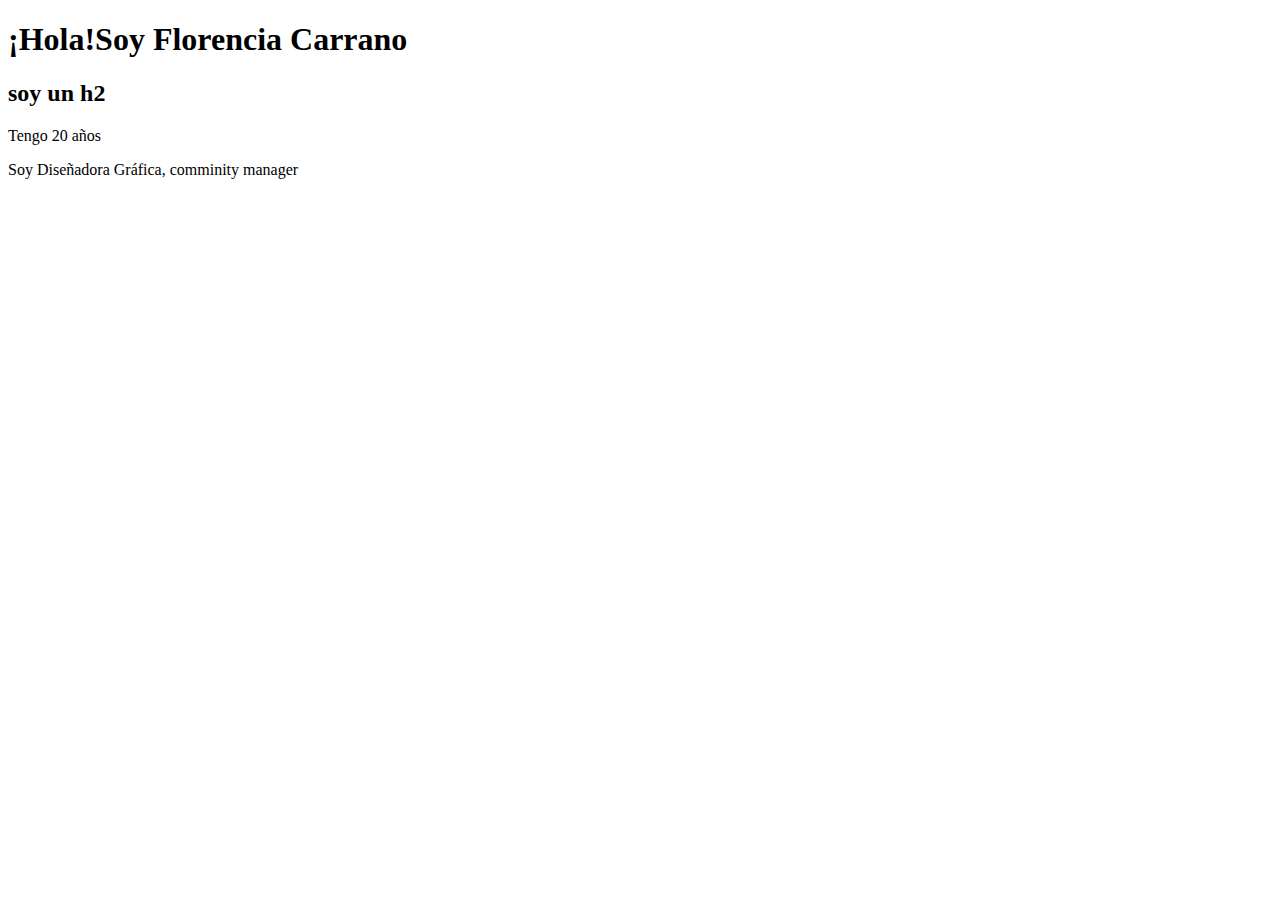
==== index.html @ 6230934b "miprimergit" ====
<!DOCTYPE html>
<html lang="en">
<head>
    <meta charset="UTF-8">
    <meta http-equiv="X-UA-Compatible" content="IE=edge">
    <meta name="viewport" content="width= , initial-scale=1.0">
    <title>Document</title>
</head>
<body>


<div><h1>¡Hola!Soy Florencia Carrano</h1></div>
<h2>soy un h2</h2>
    <p>Tengo 20 años</p>
    <div>Soy Diseñadora Gráfica, comminity manager</div>
    <embed>
    
   
    
    </body>
</html>
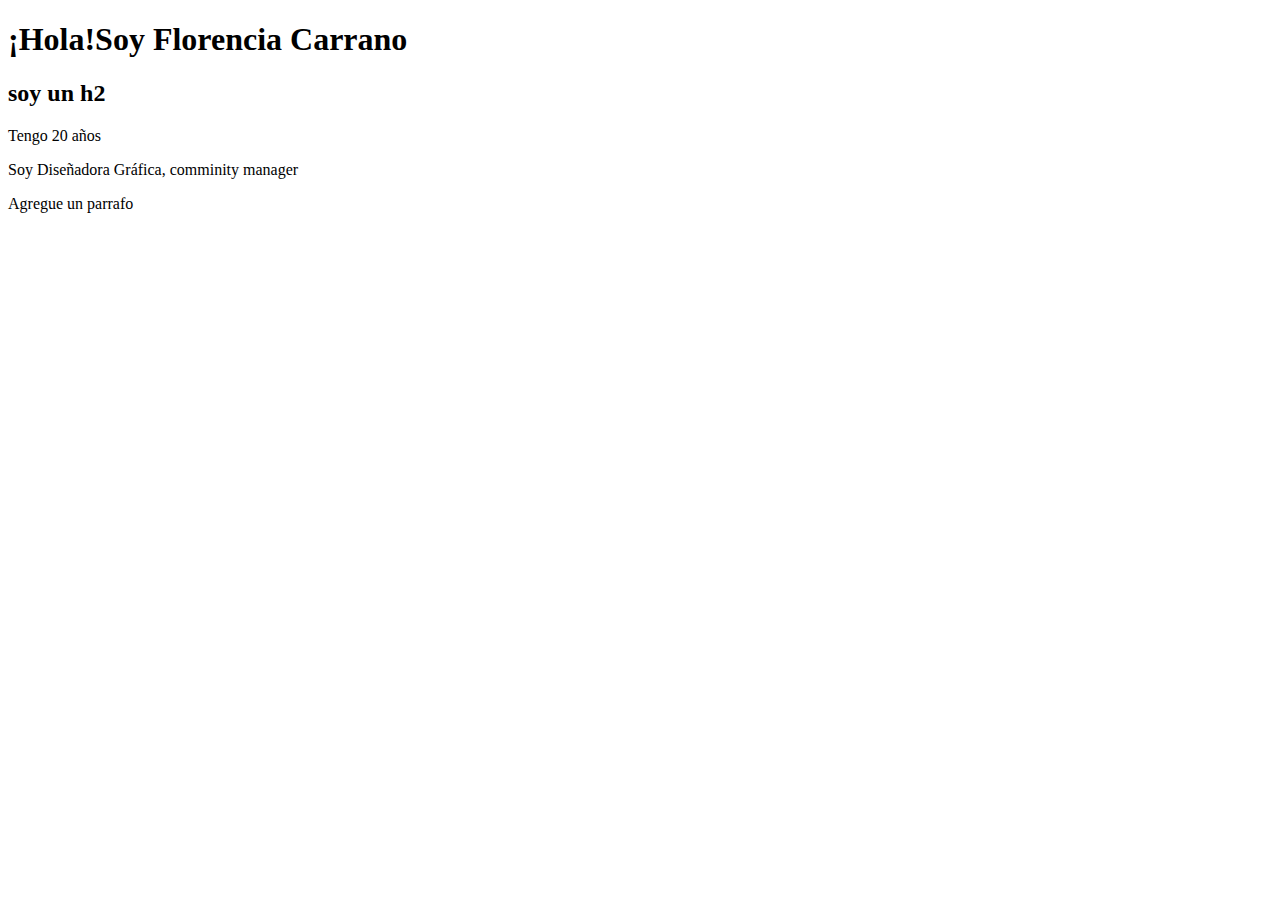
==== commit 199972c6: "modifique nuevo" ====
--- a/index.html
+++ b/index.html
@@ -13,7 +13,7 @@
 <h2>soy un h2</h2>
     <p>Tengo 20 años</p>
     <div>Soy Diseñadora Gráfica, comminity manager</div>
-    <embed>
+    <p>Agregue un parrafo</p>
     
    
     
